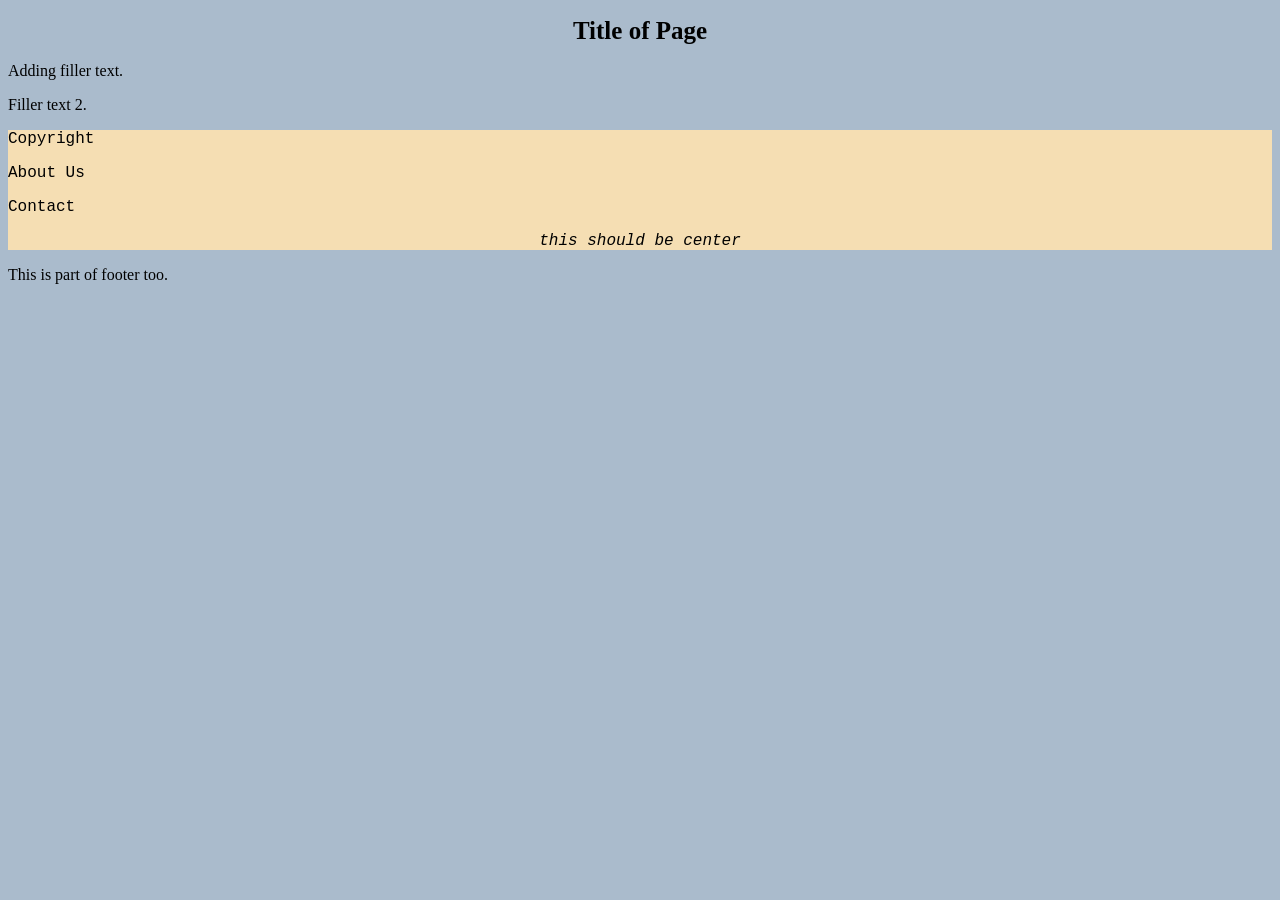
==== index.html @ 95037950 "Added styling and practiced css inheritence and specificit hierarchy" ====
<!DOCTYPE html>
<html>
    <head>
        <title>Homepage</title>
        <link rel="stylesheet" href="style.css">
    </head>
    <body>
        <header>
            
        </header>
        <main>
            <h1>Title of Page</h1>

            <p>Adding filler text.</p>
            <p>Filler text 2.</p>
        </main>
        <footer>
            <div class="footer-div">
                <p>Copyright</p>
                <p>About Us</p>
                <p>Contact</p>
                <em>this should be center </em>
            </div>
            <p>This is part of footer too.</p>
            
        </footer>
    </body>
</html>
---- style.css ----
body {
    background-color: #aabbcc;
    font-family: Georgia, 'Times New Roman', Times, serif;
}

h1 {
   
    font-size: 25px;
    text-align: center;
}

p {
    font-size: medium;
    text-align: start; 
}

.footer-div{
    background-color: wheat;
    text-align: center;
    font-family: 'Courier New', Courier, monospace;
}
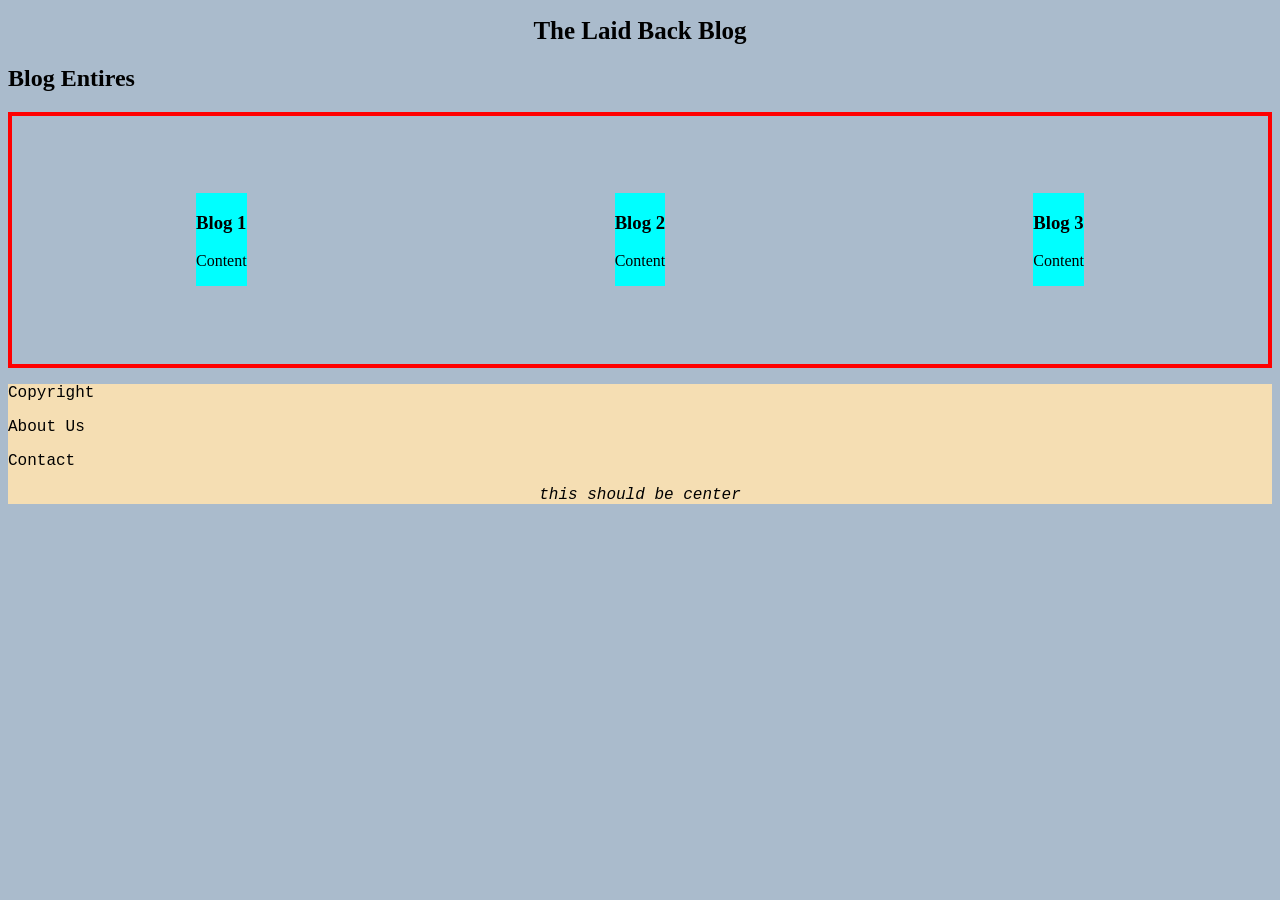
==== commit d2dcf5cb: "Practiced Flexbox model" ====
--- a/index.html
+++ b/index.html
@@ -6,13 +6,24 @@
     </head>
     <body>
         <header>
-            
+            <h1>The Laid Back Blog</h1>
         </header>
         <main>
-            <h1>Title of Page</h1>
-
-            <p>Adding filler text.</p>
-            <p>Filler text 2.</p>
+            <h2>Blog Entires</h2>
+            <section>
+                <article>
+                    <h3>Blog 1</h3>
+                    <p>Content</p>
+                </article>
+                <article>
+                    <h3>Blog 2</h3>
+                    <p>Content</p>
+                </article>
+                <article>
+                    <h3>Blog 3</h3>
+                    <p>Content</p>
+                </article>
+            </section>
         </main>
         <footer>
             <div class="footer-div">
@@ -21,8 +32,6 @@
                 <p>Contact</p>
                 <em>this should be center </em>
             </div>
-            <p>This is part of footer too.</p>
-            
         </footer>
     </body>
 </html>
--- a/style.css
+++ b/style.css
@@ -1,10 +1,13 @@
+*{
+    box-sizing: border-box;
+}
+
 body {
     background-color: #aabbcc;
     font-family: Georgia, 'Times New Roman', Times, serif;
 }
 
 h1 {
-   
     font-size: 25px;
     text-align: center;
 }
@@ -19,3 +22,15 @@
     text-align: center;
     font-family: 'Courier New', Courier, monospace;
 }
+
+section {
+    display: flex;
+    border: .3rem solid red;
+    height: 16rem;
+    align-items: center;
+    justify-content: space-around;
+}
+
+article {
+    background-color: aqua;
+}
